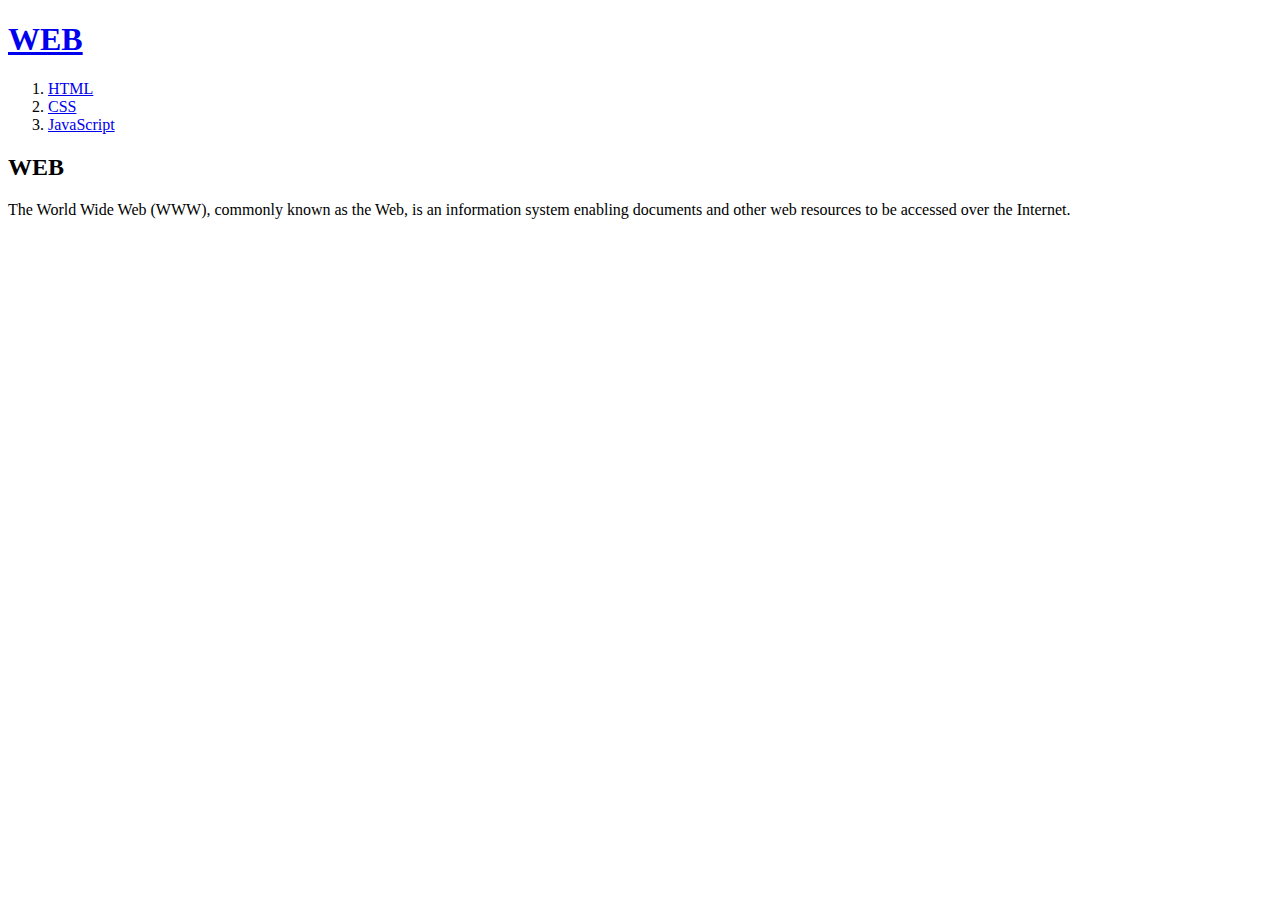
==== index.html @ 676724bf "웹사이트 완성!" ====
<!doctype html>
<html>
  <head>
    <title>WEB1 - Welcome</title>
    <meta charset="utf-8">
  </head>

  <body>
    <h1><a href="index.html">WEB</a></h1>
    <ol>
      <li><a href="1.html">HTML</a></li>
      <li><a href="2.html">CSS</a></li>
      <li><a href="3.html">JavaScript</a></li>
    </ol>
    <h2>WEB</h2>
    <p>The World Wide Web (WWW), commonly known as the Web, is an information system enabling documents and other web resources to be accessed over the Internet.</p>
  </body>
</html>
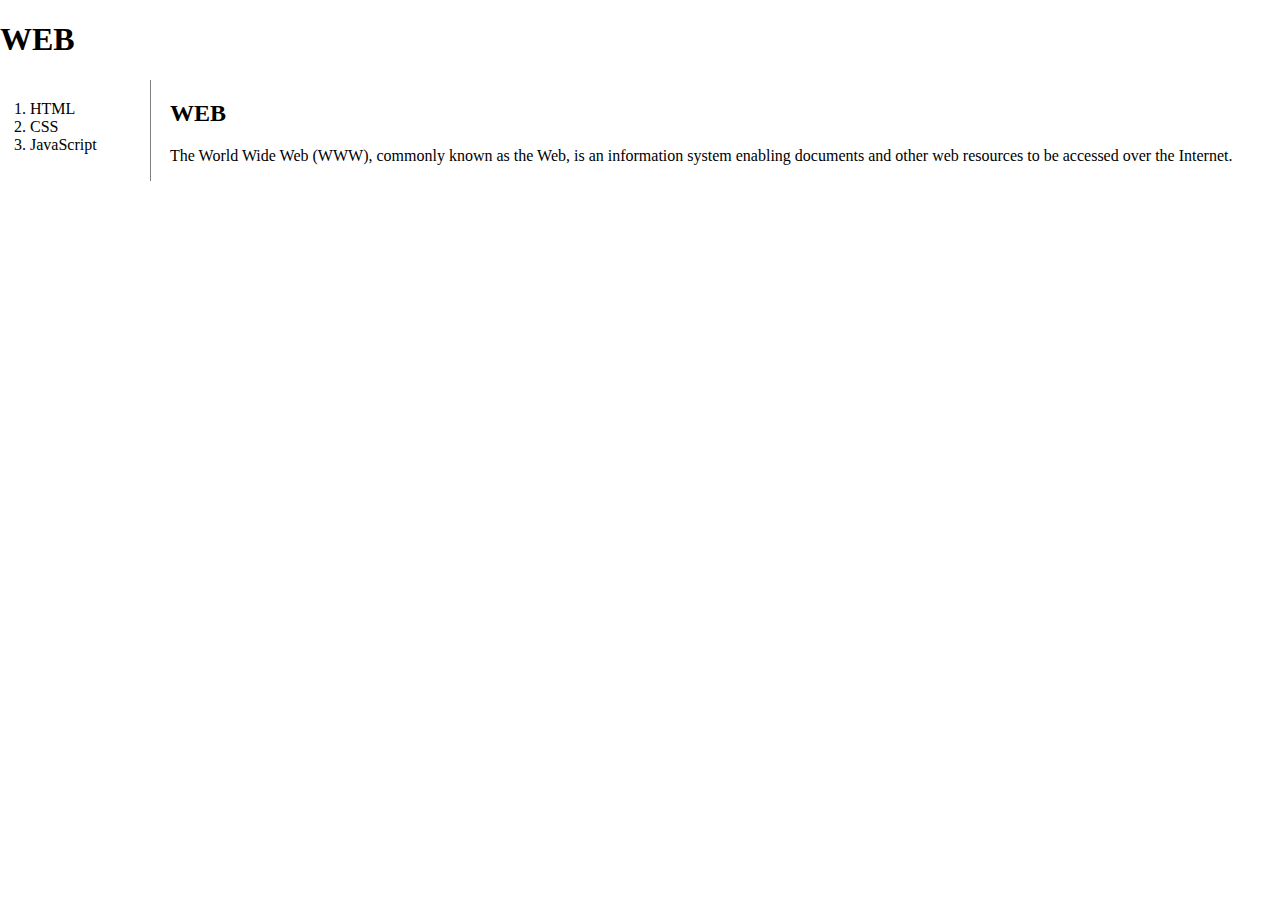
==== commit ca2d926e: "css +javascript added!" ====
--- a/index.html
+++ b/index.html
@@ -3,16 +3,26 @@
   <head>
     <title>WEB1 - Welcome</title>
     <meta charset="utf-8">
+    <link rel="stylesheet" href="style.css">
+    <style>
+      body{
+        margin: 0
+      }
+    </style>
   </head>
 
   <body>
     <h1><a href="index.html">WEB</a></h1>
-    <ol>
-      <li><a href="1.html">HTML</a></li>
-      <li><a href="2.html">CSS</a></li>
-      <li><a href="3.html">JavaScript</a></li>
-    </ol>
-    <h2>WEB</h2>
-    <p>The World Wide Web (WWW), commonly known as the Web, is an information system enabling documents and other web resources to be accessed over the Internet.</p>
+    <div id="grid">
+      <ol>
+        <li><a href="1.html">HTML</a></li>
+        <li><a href="2.html">CSS</a></li>
+        <li><a href="3.html">JavaScript</a></li>
+      </ol>
+      <div id="article">
+        <h2>WEB</h2>
+        <p>The World Wide Web (WWW), commonly known as the Web, is an information system enabling documents and other web resources to be accessed over the Internet.</p>
+      </div>
+    </div>
   </body>
 </html>
--- a/style.css
+++ b/style.css
@@ -0,0 +1,48 @@
+body {
+  margin: 0px;
+}
+a {
+  color:black;
+  text-decoration:none;
+}
+#topbar{
+  border-bottom: 1px solid gray;
+  margin: 0;
+  padding: 20px;
+}
+#topbar h1{
+  text-align: center;
+  font-size: 3em;
+  margin-bottom: 20px;
+}
+#topbar .buttons{
+  text-align: right;
+}
+ol{
+  border-right:1px solid gray;
+  width: 100px;
+  margin: 0;
+  padding: 20px;
+}
+#grid{
+  display: grid;
+  grid-template-columns: 150px 1fr;
+}
+#grid ol{
+  padding-left: 30px;
+}
+#grid #article{
+  padding-left: 20px;
+}
+#grid #article .buttons{
+  text-align: right;
+  padding-right: 20px;
+}
+@media(max-width:800px){
+  #grid{
+    display: block;
+  }
+  ol{
+    border-right: none
+  }
+}
